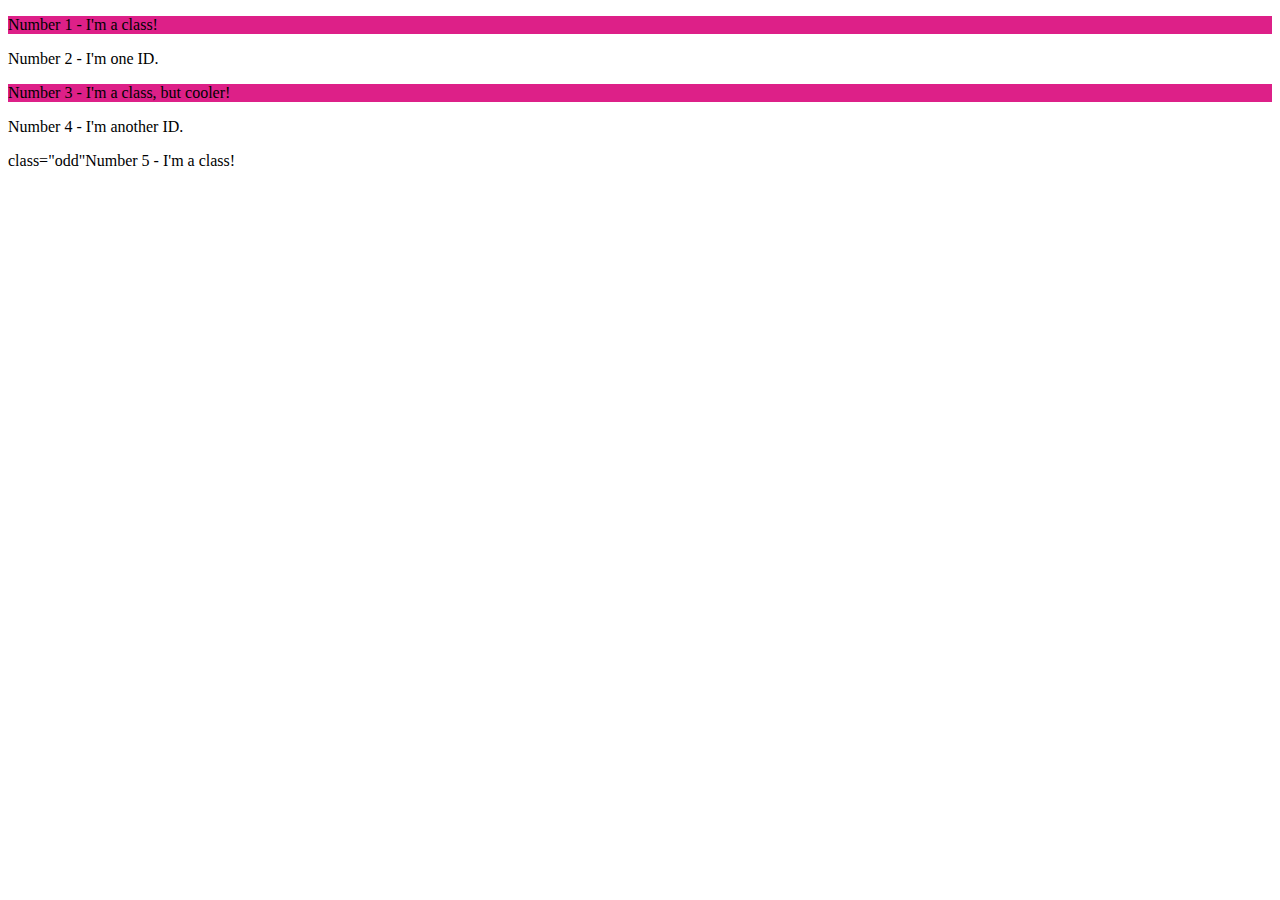
==== foundations/02-class-id-selectors/index.html @ f40edf2e "Add odd class to odd elements" ====
<!DOCTYPE html>
<html lang="en">
  <head>
    <meta charset="UTF-8">
    <meta http-equiv="X-UA-Compatible" content="IE=edge">
    <meta name="viewport" content="width=device-width, initial-scale=1.0">
    <title>Class and ID Selectors</title>
    <link rel="stylesheet" href="style.css">
  </head>
  <body>
    <p class="odd">Number 1 - I'm a class!</p>
    <div>Number 2 - I'm one ID.</div>
    <p class="odd">Number 3 - I'm a class, but cooler!</p>
    <div>Number 4 - I'm another ID.</div>
    <p> class="odd"Number 5 - I'm a class!</p>
  </body>
</html>
---- foundations/02-class-id-selectors/style.css ----
.odd{
    background-color: rgb(221, 32, 136); 
    font: Verdana, DejaVu Sans, sans-serif;
}
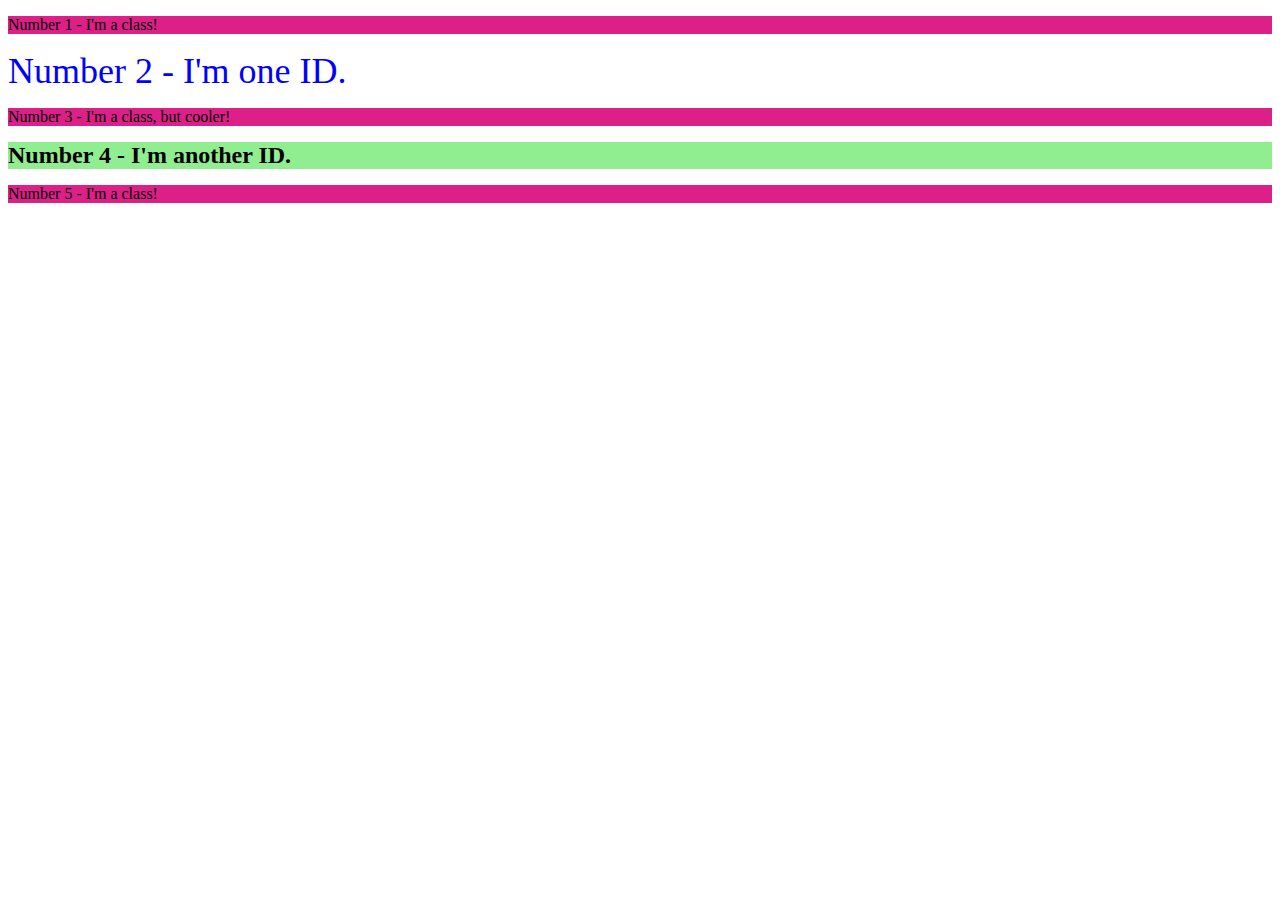
==== commit be42e5d8: "Add two and four IDs and add to elements" ====
--- a/foundations/02-class-id-selectors/index.html
+++ b/foundations/02-class-id-selectors/index.html
@@ -9,9 +9,9 @@
   </head>
   <body>
     <p class="odd">Number 1 - I'm a class!</p>
-    <div>Number 2 - I'm one ID.</div>
+    <div id="two">Number 2 - I'm one ID.</div>
     <p class="odd">Number 3 - I'm a class, but cooler!</p>
-    <div>Number 4 - I'm another ID.</div>
-    <p> class="odd"Number 5 - I'm a class!</p>
+    <div id="four">Number 4 - I'm another ID.</div>
+    <p class="odd"> Number 5 - I'm a class!</p>
   </body>
 </html>--- a/foundations/02-class-id-selectors/style.css
+++ b/foundations/02-class-id-selectors/style.css
@@ -3,3 +3,13 @@
     font: Verdana, DejaVu Sans, sans-serif;
 }
 
+#two{
+    color: rgb(0, 0, 255);
+    font-size: 36px;
+}
+
+#four{
+    background-color: rgb(144, 238, 144);
+    font-size: 24px;
+    font-weight: bold;
+}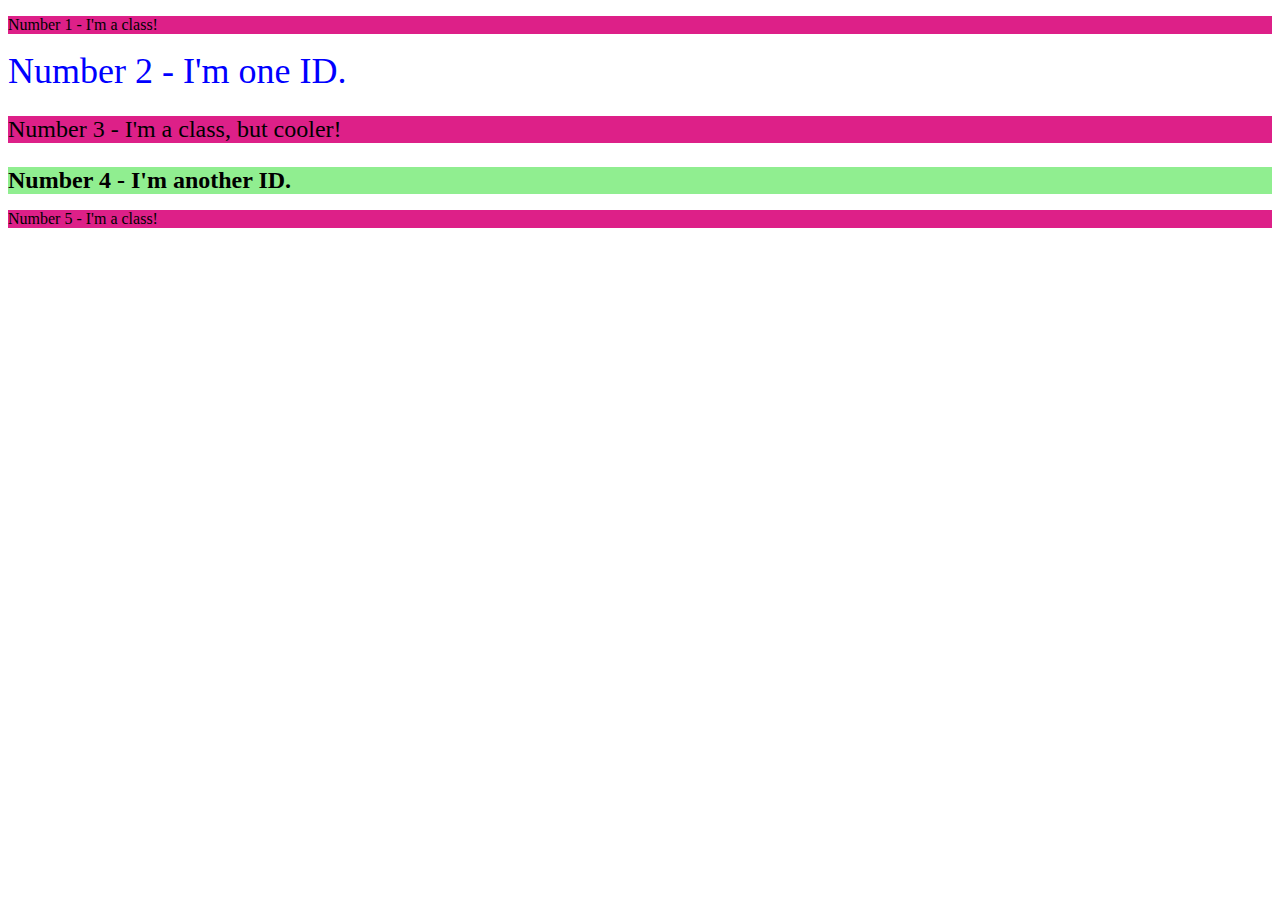
==== commit cd476db6: "Fix inline css bug for 3rd element" ====
--- a/foundations/02-class-id-selectors/index.html
+++ b/foundations/02-class-id-selectors/index.html
@@ -10,7 +10,7 @@
   <body>
     <p class="odd">Number 1 - I'm a class!</p>
     <div id="two">Number 2 - I'm one ID.</div>
-    <p class="odd">Number 3 - I'm a class, but cooler!</p>
+    <p class="odd" style="font-size: 24px;">Number 3 - I'm a class, but cooler!</p>
     <div id="four">Number 4 - I'm another ID.</div>
     <p class="odd"> Number 5 - I'm a class!</p>
   </body>
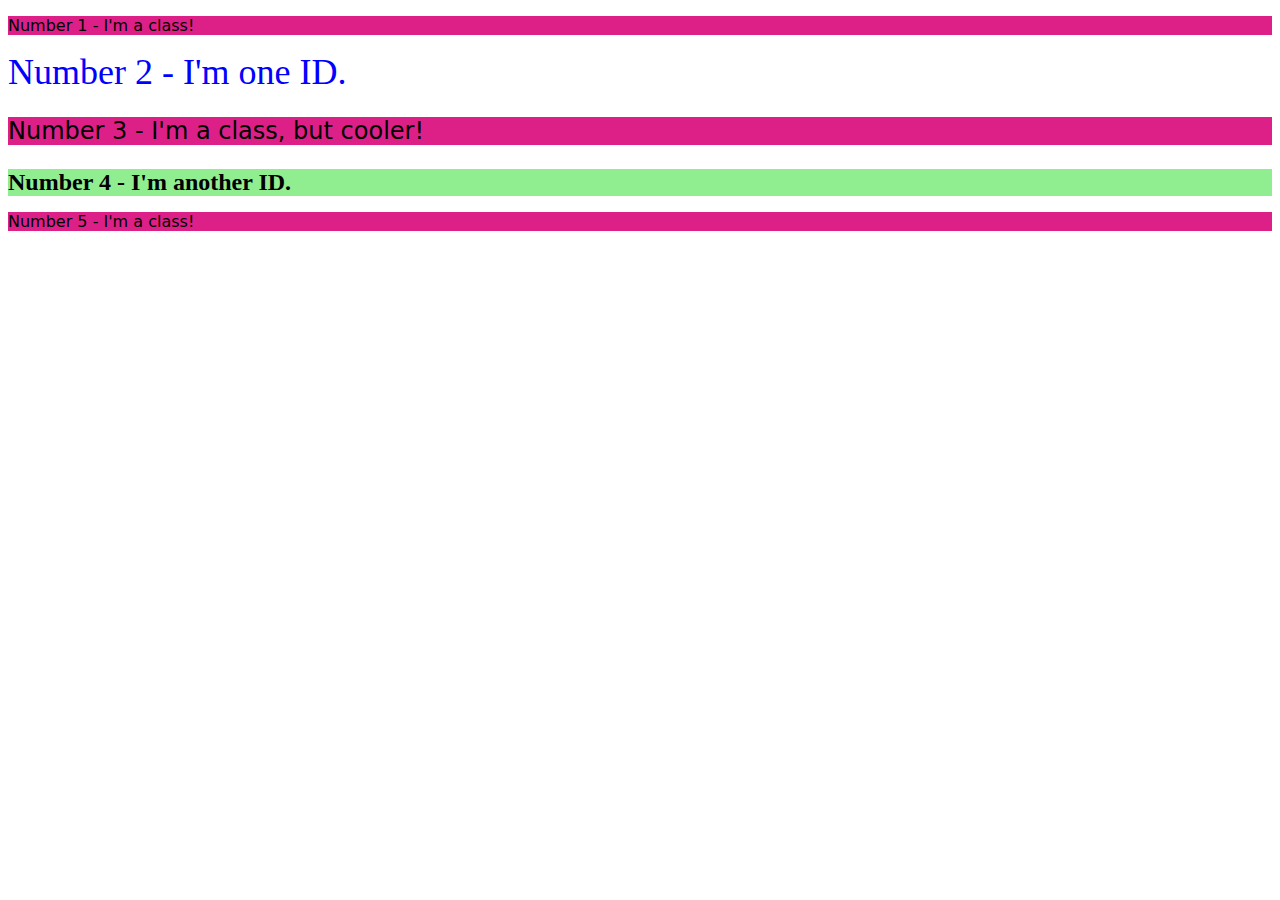
==== commit 3cb41d62: "Remove inline css and replace with class three" ====
--- a/foundations/02-class-id-selectors/index.html
+++ b/foundations/02-class-id-selectors/index.html
@@ -10,7 +10,7 @@
   <body>
     <p class="odd">Number 1 - I'm a class!</p>
     <div id="two">Number 2 - I'm one ID.</div>
-    <p class="odd" style="font-size: 24px;">Number 3 - I'm a class, but cooler!</p>
+    <p class="odd three">Number 3 - I'm a class, but cooler!</p>
     <div id="four">Number 4 - I'm another ID.</div>
     <p class="odd"> Number 5 - I'm a class!</p>
   </body>
--- a/foundations/02-class-id-selectors/style.css
+++ b/foundations/02-class-id-selectors/style.css
@@ -1,6 +1,10 @@
 .odd{
     background-color: rgb(221, 32, 136); 
-    font: Verdana, DejaVu Sans, sans-serif;
+    font-family: Verdana, "DejaVu Sans", sans-serif;
+}
+
+.three{
+    font-size: 24px;
 }
 
 #two{
